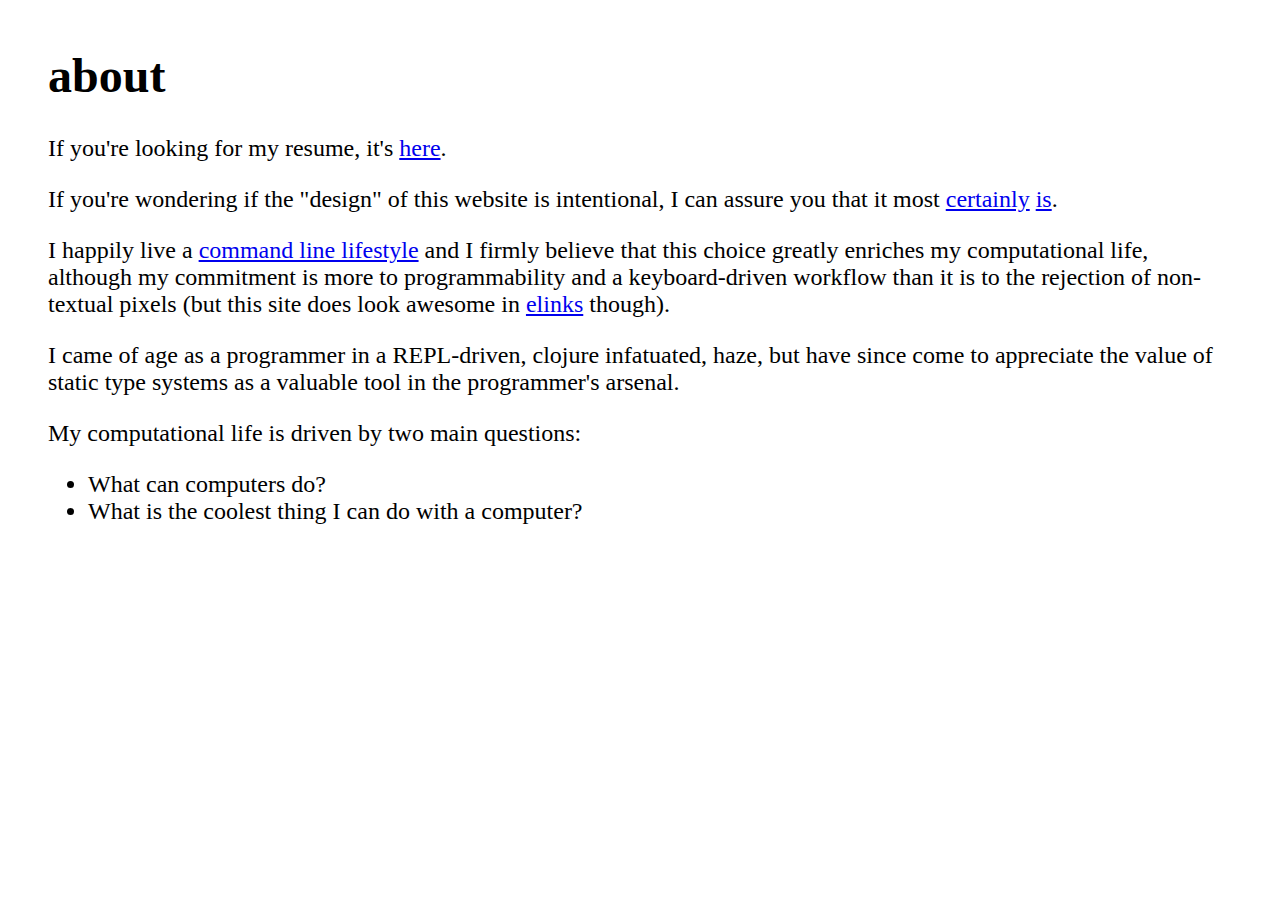
==== about/about.html @ 2cede987 "added about and consolidated styles." ====
<!DOCTYPE html>
<html>
<head>
    <meta charset="utf-8">
    <meta name="viewport" content="width=device-width, initial-scale=1">
    <title>farq::about</title>
    <link rel="stylesheet" type="text/css" href="../base.css">
</head>
<body>
<h1>about</h1>

<p>If you're looking for my resume, it's <a href="../resume/resume.html">here</a>.</p>
<p>If you're wondering if the "design" of this website is intentional, I can assure you that it most
    <a href="http://idlewords.com/talks/website_obesity.htm">certainly</a>
    <a href="http://motherfuckingwebsite.com/">is</a>.</p>
<p>I happily live a
    <a href="https://kmandla.wordpress.com/2010/10/19/howto-switch-to-a-console-lifestyle/">command line lifestyle</a>
    and I firmly believe that this choice greatly enriches my computational life, although my commitment is more to
    programmability and a keyboard-driven workflow than it is to the rejection of non-textual pixels (but this site does
    look awesome in <a href="http://elinks.or.cz/">elinks</a> though).</p>
<p>I came of age as a programmer in a REPL-driven, clojure infatuated, haze, but have since come to appreciate the value
    of static type systems as a valuable tool in the programmer's arsenal.</p>
<p>My computational life is driven by two main questions:</p>
<ul>
    <li>What can computers do?</li>
    <li>What is the coolest thing I can do with a computer?</li>
</ul>

</body>
</html>
---- base.css ----
body {
    font-size: 1.5em;
    margin: 2em;
}
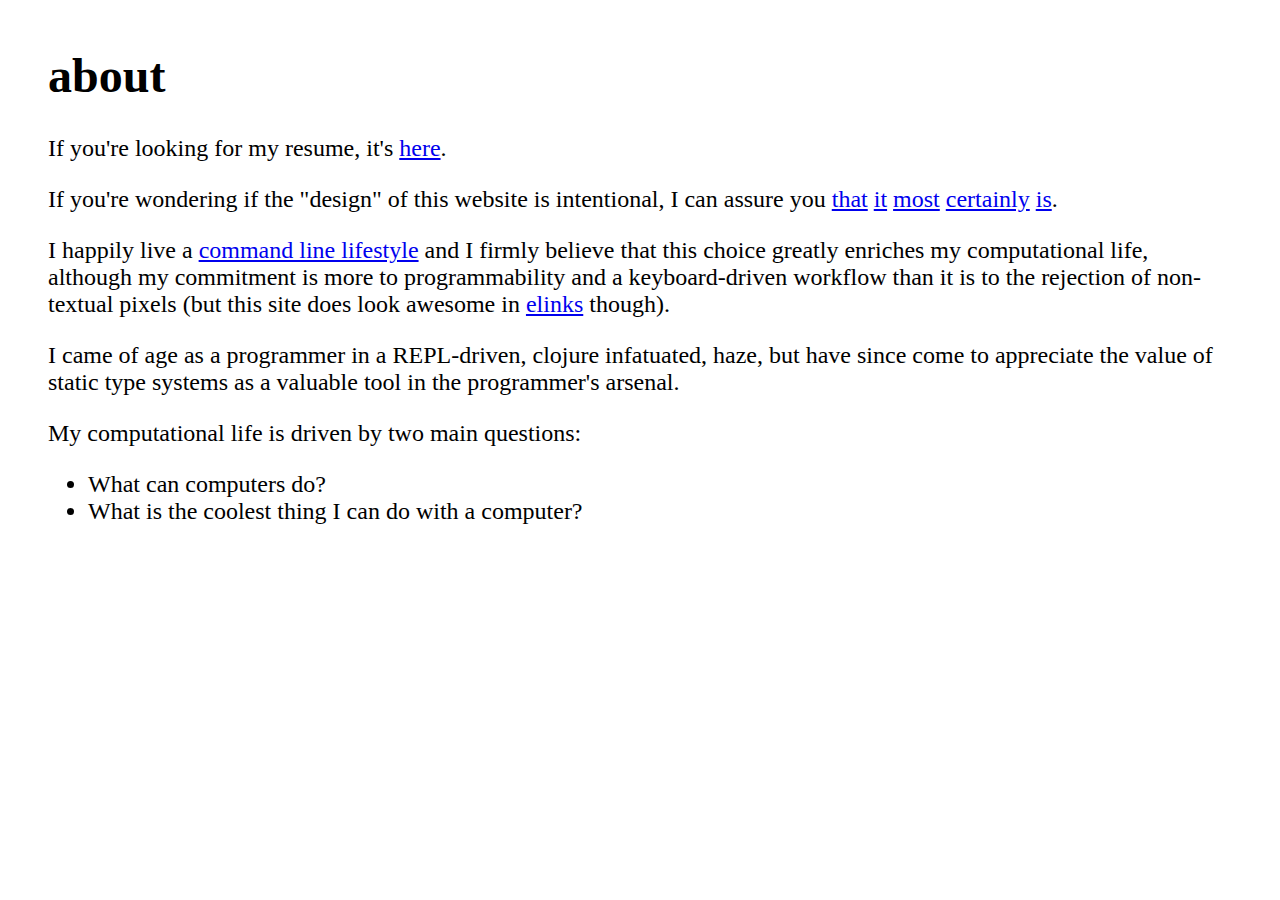
==== commit 05d4142e: "more links in the about." ====
--- a/about/about.html
+++ b/about/about.html
@@ -10,7 +10,10 @@
 <h1>about</h1>
 
 <p>If you're looking for my resume, it's <a href="../resume/resume.html">here</a>.</p>
-<p>If you're wondering if the "design" of this website is intentional, I can assure you that it most
+<p>If you're wondering if the "design" of this website is intentional, I can assure you
+    <a href="https://suckless.org/philosophy/">that</a>
+    <a href="https://handmade.network/manifesto">it</a>
+    <a href="http://www.graficaobscura.com/future/futnotes.html">most</a>
     <a href="http://idlewords.com/talks/website_obesity.htm">certainly</a>
     <a href="http://motherfuckingwebsite.com/">is</a>.</p>
 <p>I happily live a
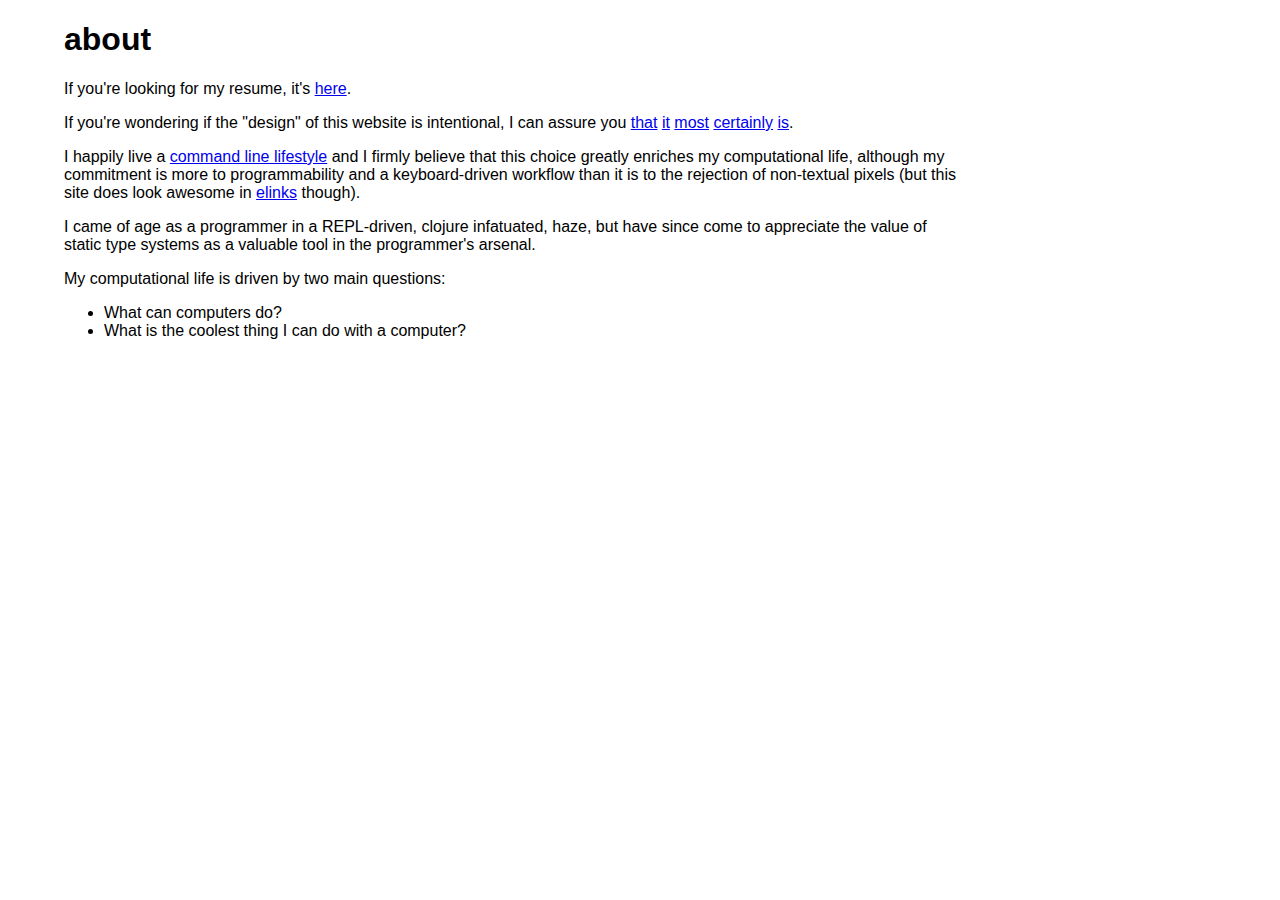
==== commit 36ea2318: "better mobile experience." ====
--- a/about/about.html
+++ b/about/about.html
@@ -1,33 +1,33 @@
 <!DOCTYPE html>
-<html>
+<html lang="en">
 <head>
-    <meta charset="utf-8">
-    <meta name="viewport" content="width=device-width, initial-scale=1">
-    <title>farq::about</title>
-    <link rel="stylesheet" type="text/css" href="../base.css">
+  <meta charset="UTF-8">
+  <meta name="viewport" content="width=device-width, initial-scale=1">
+  <title>farq::about</title>
+  <link rel="stylesheet" type="text/css" href="../base.css">
 </head>
 <body>
 <h1>about</h1>
 
 <p>If you're looking for my resume, it's <a href="../resume/resume.html">here</a>.</p>
 <p>If you're wondering if the "design" of this website is intentional, I can assure you
-    <a href="https://suckless.org/philosophy/">that</a>
-    <a href="https://handmade.network/manifesto">it</a>
-    <a href="http://www.graficaobscura.com/future/futnotes.html">most</a>
-    <a href="http://idlewords.com/talks/website_obesity.htm">certainly</a>
-    <a href="http://motherfuckingwebsite.com/">is</a>.</p>
+  <a href="https://suckless.org/philosophy/">that</a>
+  <a href="https://handmade.network/manifesto">it</a>
+  <a href="http://www.graficaobscura.com/future/futnotes.html">most</a>
+  <a href="http://idlewords.com/talks/website_obesity.htm">certainly</a>
+  <a href="http://motherfuckingwebsite.com/">is</a>.</p>
 <p>I happily live a
-    <a href="https://kmandla.wordpress.com/2010/10/19/howto-switch-to-a-console-lifestyle/">command line lifestyle</a>
-    and I firmly believe that this choice greatly enriches my computational life, although my commitment is more to
-    programmability and a keyboard-driven workflow than it is to the rejection of non-textual pixels (but this site does
-    look awesome in <a href="http://elinks.or.cz/">elinks</a> though).</p>
+  <a href="https://kmandla.wordpress.com/2010/10/19/howto-switch-to-a-console-lifestyle/">command line lifestyle</a>
+  and I firmly believe that this choice greatly enriches my computational life, although my commitment is more to
+  programmability and a keyboard-driven workflow than it is to the rejection of non-textual pixels (but this site does
+  look awesome in <a href="http://elinks.or.cz/">elinks</a> though).</p>
 <p>I came of age as a programmer in a REPL-driven, clojure infatuated, haze, but have since come to appreciate the value
-    of static type systems as a valuable tool in the programmer's arsenal.</p>
+   of static type systems as a valuable tool in the programmer's arsenal.</p>
 <p>My computational life is driven by two main questions:</p>
 <ul>
-    <li>What can computers do?</li>
-    <li>What is the coolest thing I can do with a computer?</li>
+  <li>What can computers do?</li>
+  <li>What is the coolest thing I can do with a computer?</li>
 </ul>
 
 </body>
-</html>+</html>
--- a/base.css
+++ b/base.css
@@ -1,4 +1,9 @@
 body {
-    font-size: 1.5em;
-    margin: 2em;
-}+	-webkit-font-smoothing: antialiased;
+	-moz-osx-font-smoothing: grayscale;
+	font-family: sans-serif;
+	word-wrap: break-word;
+	margin: auto 5% auto 5%;
+    max-width: 900px;
+}
+
